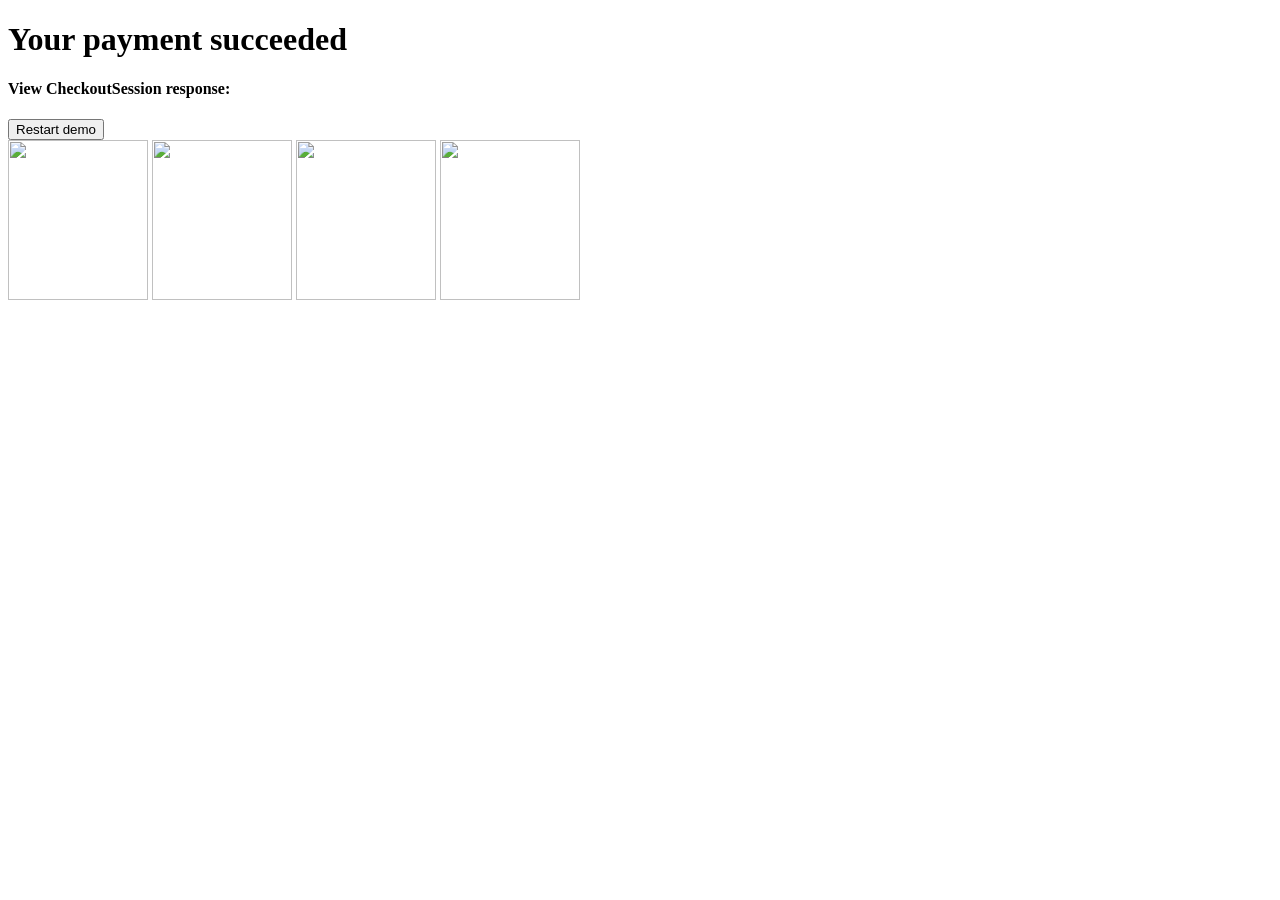
==== success.html @ bcca0fa3 "uploaded" ====
<!DOCTYPE html>
<html>
  <head>
    <meta charset="utf-8" />
    <meta name="viewport" content="width=device-width, initial-scale=1" />

    <title>Stripe Checkout Sample</title>

    <link rel="icon" href="favicon.ico" type="image/x-icon" />
    <link rel="stylesheet" href="css/normalize.css" />
    <link rel="stylesheet" href="css/global.css" />
    <script src="./success.js" defer></script>
  </head>

  <body>
    <div class="sr-root">
      <div class="sr-main">
        <header class="sr-header">
          <div class="sr-header__logo"></div>
        </header>

        <div class="sr-payment-summary completed-view">
          <h1>Your payment succeeded</h1>
          <h4>View CheckoutSession response:</h4>
        </div>
        <div class="sr-section completed-view">
          <div class="sr-callout">
            <pre></pre>
          </div>
          <button onclick="window.location.href = '/';">Restart demo</button>
        </div>
      </div>

      <div class="sr-content">
        <div class="pasha-image-stack">
          <img
            src="https://picsum.photos/280/320?random=1"
            width="140"
            height="160"
          />
          <img
            src="https://picsum.photos/280/320?random=2"
            width="140"
            height="160"
          />
          <img
            src="https://picsum.photos/280/320?random=3"
            width="140"
            height="160"
          />
          <img
            src="https://picsum.photos/280/320?random=4"
            width="140"
            height="160"
          />
        </div>
      </div>
    </div>
  </body>
</html>
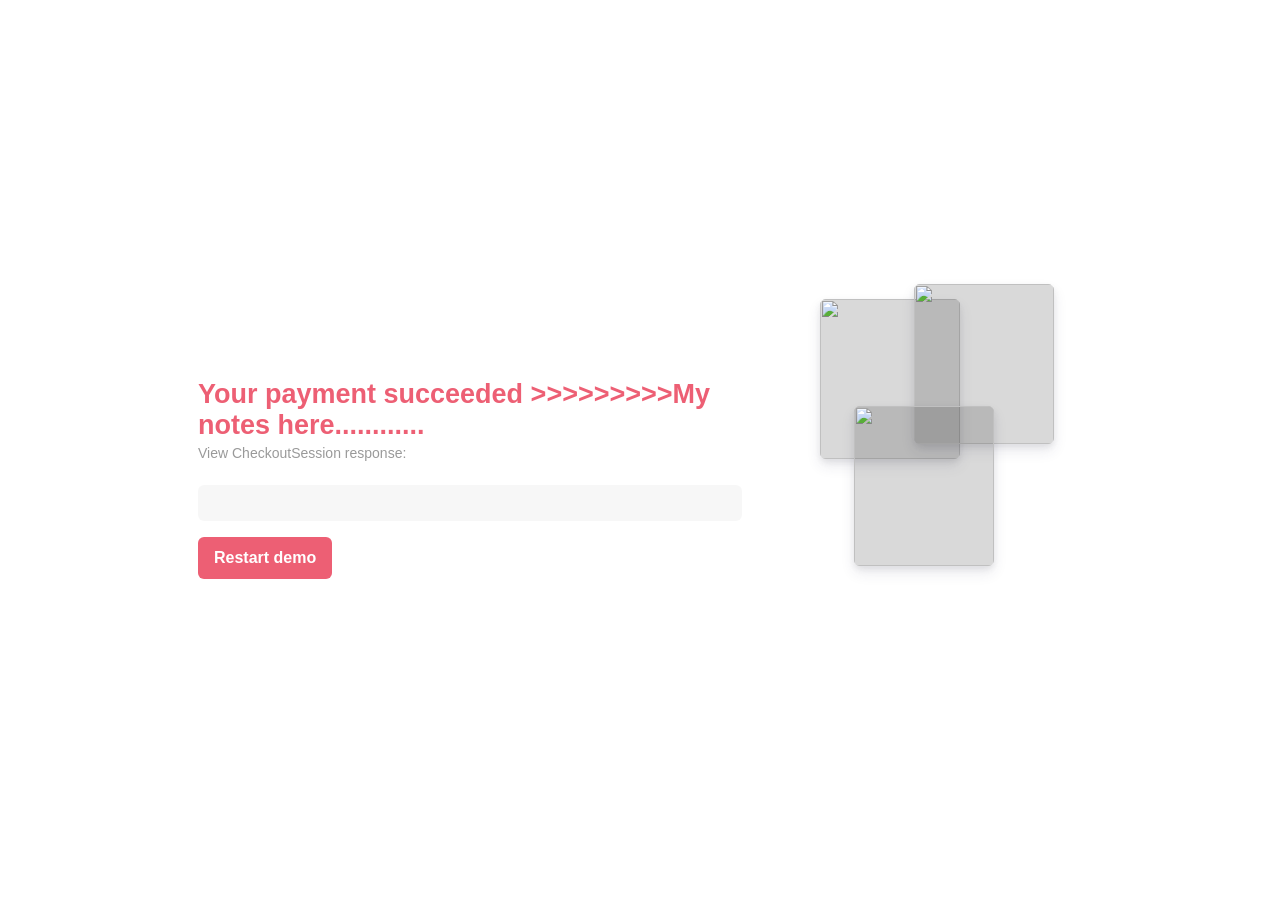
==== commit 46013859: "update sucess" ====
--- a/success.html
+++ b/success.html
@@ -20,14 +20,14 @@
         </header>
 
         <div class="sr-payment-summary completed-view">
-          <h1>Your payment succeeded</h1>
+          <h1>Your payment succeeded >>>>>>>>>My notes here............</h1>
           <h4>View CheckoutSession response:</h4>
         </div>
         <div class="sr-section completed-view">
           <div class="sr-callout">
             <pre></pre>
           </div>
-          <button onclick="window.location.href = '/';">Restart demo</button>
+          <button onclick="window.location.href = '/';">Restart demo </button>
         </div>
       </div>
 
--- a/css/global.css
+++ b/css/global.css
@@ -0,0 +1,572 @@
+/* Variables */
+:root {
+  --gray-offset: rgba(0, 0, 0, 0.03);
+  --gray-border: rgba(0, 0, 0, 0.15);
+  --gray-light: rgba(0, 0, 0, 0.4);
+  --gray-mid: rgba(0, 0, 0, 0.7);
+  --gray-dark: rgba(0, 0, 0, 0.9);
+  --body-color: var(--gray-mid);
+  --headline-color: var(--gray-dark);
+  --accent-color: #0066f0;
+  --body-font-family: -apple-system, BlinkMacSystemFont, sans-serif;
+  --radius: 6px;
+  --logo-image: url("https://storage.googleapis.com/stripe-sample-images/KAVHOLM.svg");
+  --form-width: 600px;
+}
+
+/* Base */
+* {
+  box-sizing: border-box;
+}
+body {
+  font-family: var(--body-font-family);
+  font-size: 16px;
+  color: var(--body-color);
+  -webkit-font-smoothing: antialiased;
+}
+h1,
+h2,
+h3,
+h4,
+h5,
+h6 {
+  color: var(--body-color);
+  margin-top: 2px;
+  margin-bottom: 4px;
+}
+h1 {
+  font-size: 27px;
+  color: var(--headline-color);
+}
+h4 {
+  font-weight: 500;
+  font-size: 14px;
+  color: var(--gray-light);
+}
+
+/* Layout */
+.sr-root {
+  display: flex;
+  flex-direction: row;
+  width: 100%;
+  max-width: 980px;
+  padding: 48px;
+  align-content: center;
+  justify-content: center;
+  height: auto;
+  min-height: 100vh;
+  margin: 0 auto;
+}
+.sr-header {
+  margin-bottom: 32px;
+}
+.sr-payment-summary {
+  margin-bottom: 20px;
+}
+.sr-main,
+.sr-content {
+  display: flex;
+  flex-direction: column;
+  justify-content: center;
+  height: 100%;
+  align-self: center;
+}
+.sr-main {
+  width: var(--form-width);
+}
+.sr-content {
+  padding-left: 48px;
+}
+.sr-header__logo {
+  background-image: var(--logo-image);
+  height: 24px;
+  background-size: contain;
+  background-repeat: no-repeat;
+  width: 100%;
+}
+.sr-legal-text {
+  color: var(--gray-light);
+  text-align: center;
+  font-size: 13px;
+  line-height: 17px;
+  margin-top: 12px;
+}
+.sr-field-error {
+  color: var(--accent-color);
+  text-align: left;
+  font-size: 13px;
+  line-height: 17px;
+  margin-top: 12px;
+}
+
+/* Form */
+.sr-form-row {
+  margin: 16px 0;
+}
+label {
+  font-size: 13px;
+  font-weight: 500;
+  margin-bottom: 8px;
+  display: inline-block;
+}
+
+/* Inputs */
+.sr-input,
+.sr-select,
+input[type="text"],
+input[type="number"] {
+  border: 1px solid var(--gray-border);
+  border-radius: var(--radius);
+  padding: 5px 12px;
+  height: 44px;
+  width: 100%;
+  transition: box-shadow 0.2s ease;
+  background: white;
+  -moz-appearance: none;
+  -webkit-appearance: none;
+  appearance: none;
+  color: #32325d;
+}
+.sr-input:focus,
+input[type="text"]:focus,
+button:focus,
+.focused {
+  box-shadow: 0 0 0 1px rgba(50, 151, 211, 0.3), 0 1px 1px 0 rgba(0, 0, 0, 0.07),
+    0 0 0 4px rgba(50, 151, 211, 0.3);
+  outline: none;
+  z-index: 9;
+}
+.sr-input::placeholder,
+input[type="text"]::placeholder,
+input[type="number"]::placeholder {
+  color: var(--gray-light);
+}
+
+/* Checkbox */
+.sr-checkbox-label {
+  position: relative;
+  cursor: pointer;
+}
+
+.sr-checkbox-label input {
+  opacity: 0;
+  margin-right: 6px;
+}
+
+.sr-checkbox-label .sr-checkbox-check {
+  position: absolute;
+  left: 0;
+  height: 16px;
+  width: 16px;
+  background-color: white;
+  border: 1px solid var(--gray-border);
+  border-radius: 4px;
+  transition: all 0.2s ease;
+}
+
+.sr-checkbox-label input:focus ~ .sr-checkbox-check {
+  box-shadow: 0 0 0 1px rgba(50, 151, 211, 0.3), 0 1px 1px 0 rgba(0, 0, 0, 0.07),
+    0 0 0 4px rgba(50, 151, 211, 0.3);
+  outline: none;
+}
+
+.sr-checkbox-label input:checked ~ .sr-checkbox-check {
+  background-color: var(--accent-color);
+  background-image: url("https://storage.googleapis.com/stripe-sample-images/icon-checkmark.svg");
+  background-repeat: no-repeat;
+  background-size: 16px;
+  background-position: -1px -1px;
+}
+
+/* Select */
+.sr-select {
+  display: block;
+  height: 44px;
+  margin: 0;
+  background-image: url("https://storage.googleapis.com/stripe-sample-images/icon-chevron-down.svg");
+  background-repeat: no-repeat, repeat;
+  background-position: right 12px top 50%, 0 0;
+  background-size: 0.65em auto, 100%;
+}
+.sr-select:after {
+}
+.sr-select::-ms-expand {
+  display: none;
+}
+.sr-select:hover {
+  cursor: pointer;
+}
+.sr-select:focus {
+  box-shadow: 0 0 0 1px rgba(50, 151, 211, 0.3), 0 1px 1px 0 rgba(0, 0, 0, 0.07),
+    0 0 0 4px rgba(50, 151, 211, 0.3);
+  outline: none;
+}
+.sr-select option {
+  font-weight: 400;
+}
+.sr-select:invalid {
+  color: var(--gray-light);
+  background-opacity: 0.4;
+}
+
+/* Combo inputs */
+.sr-combo-inputs {
+  display: flex;
+  flex-direction: column;
+}
+.sr-combo-inputs input,
+.sr-combo-inputs .sr-select {
+  border-radius: 0;
+  border-bottom: 0;
+}
+.sr-combo-inputs > input:first-child,
+.sr-combo-inputs > .sr-select:first-child {
+  border-radius: var(--radius) var(--radius) 0 0;
+}
+.sr-combo-inputs > input:last-child,
+.sr-combo-inputs > .sr-select:last-child {
+  border-radius: 0 0 var(--radius) var(--radius);
+  border-bottom: 1px solid var(--gray-border);
+}
+.sr-combo-inputs > .sr-combo-inputs-row:last-child input:first-child {
+  border-radius: 0 0 0 var(--radius);
+  border-bottom: 1px solid var(--gray-border);
+}
+.sr-combo-inputs > .sr-combo-inputs-row:last-child input:last-child {
+  border-radius: 0 0 var(--radius) 0;
+  border-bottom: 1px solid var(--gray-border);
+}
+.sr-combo-inputs > .sr-combo-inputs-row:first-child input:first-child {
+  border-radius: var(--radius) 0 0 0;
+}
+.sr-combo-inputs > .sr-combo-inputs-row:first-child input:last-child {
+  border-radius: 0 var(--radius) 0 0;
+}
+.sr-combo-inputs > .sr-combo-inputs-row:first-child input:only-child {
+  border-radius: var(--radius) var(--radius) 0 0;
+}
+.sr-combo-inputs-row {
+  width: 100%;
+  display: flex;
+}
+
+.sr-combo-inputs-row > input {
+  width: 100%;
+  border-radius: 0;
+}
+
+.sr-combo-inputs-row > input:first-child:not(:only-child) {
+  border-right: 0;
+}
+
+.sr-combo-inputs-row:not(:first-of-type) .sr-input {
+  border-radius: 0 0 var(--radius) var(--radius);
+}
+
+/* Buttons and links */
+button {
+  background: var(--accent-color);
+  border-radius: var(--radius);
+  color: white;
+  border: 0;
+  padding: 12px 16px;
+  margin-top: 16px;
+  font-weight: 600;
+  cursor: pointer;
+  transition: all 0.2s ease;
+  display: block;
+}
+button:hover {
+  filter: contrast(115%);
+}
+button:active {
+  transform: translateY(0px) scale(0.98);
+  filter: brightness(0.9);
+}
+button:disabled {
+  opacity: 0.5;
+  cursor: none;
+}
+
+.sr-payment-form button,
+.fullwidth {
+  width: 100%;
+}
+
+a {
+  color: var(--accent-color);
+  text-decoration: none;
+  transition: all 0.2s ease;
+}
+
+a:hover {
+  filter: brightness(0.8);
+}
+
+a:active {
+  filter: brightness(0.5);
+}
+
+/* Code block */
+.sr-callout {
+  background: var(--gray-offset);
+  padding: 12px;
+  border-radius: var(--radius);
+  max-height: 200px;
+  overflow: auto;
+}
+code,
+pre {
+  font-family: "SF Mono", "IBM Plex Mono", "Menlo", monospace;
+  font-size: 12px;
+}
+
+/* Stripe Element placeholder */
+.sr-card-element {
+  padding-top: 12px;
+}
+
+/* Responsiveness */
+@media (max-width: 720px) {
+  .sr-root {
+    flex-direction: column;
+    justify-content: flex-start;
+    padding: 48px 20px;
+    min-width: 320px;
+  }
+
+  .sr-header__logo {
+    background-position: center;
+  }
+
+  .sr-payment-summary {
+    text-align: center;
+  }
+
+  .sr-content {
+    display: none;
+  }
+
+  .sr-main {
+    width: 100%;
+  }
+}
+
+/* Pasha styles – Brand-overrides, can split these out */
+:root {
+  --accent-color: #ed5f74;
+  --headline-color: var(--accent-color);
+  --logo-image: url("https://storage.googleapis.com/stripe-sample-images/logo-pasha.svg");
+}
+
+.pasha-image-stack {
+  display: grid;
+  grid-gap: 12px;
+  grid-template-columns: auto auto;
+}
+
+.pasha-image-stack img,
+.pasha-image img {
+  border-radius: var(--radius);
+  background-color: var(--gray-border);
+  box-shadow: 0 7px 14px 0 rgba(50, 50, 93, 0.1),
+    0 3px 6px 0 rgba(0, 0, 0, 0.07);
+  transition: all 0.8s ease;
+  opacity: 0;
+}
+
+.pasha-image {
+  text-align: center;
+  margin-top: 20px;
+}
+
+.pasha-image img {
+  opacity: 1;
+}
+
+.pasha-image-stack img:nth-child(1) {
+  transform: translate(30px, 15px);
+  opacity: 1;
+}
+.pasha-image-stack img:nth-child(2) {
+  transform: translate(-28px, 0px);
+  opacity: 1;
+}
+.pasha-image-stack img:nth-child(3) {
+  transform: translate(64px, -50px);
+  opacity: 1;
+}
+
+/* todo: spinner/processing state, errors, animations */
+
+.spinner,
+.spinner:before,
+.spinner:after {
+  border-radius: 50%;
+}
+.spinner {
+  color: #ffffff;
+  font-size: 22px;
+  text-indent: -99999px;
+  margin: 0px auto;
+  position: relative;
+  width: 20px;
+  height: 20px;
+  box-shadow: inset 0 0 0 2px;
+  -webkit-transform: translateZ(0);
+  -ms-transform: translateZ(0);
+  transform: translateZ(0);
+}
+.spinner:before,
+.spinner:after {
+  position: absolute;
+  content: "";
+}
+.spinner:before {
+  width: 10.4px;
+  height: 20.4px;
+  background: var(--accent-color);
+  border-radius: 20.4px 0 0 20.4px;
+  top: -0.2px;
+  left: -0.2px;
+  -webkit-transform-origin: 10.4px 10.2px;
+  transform-origin: 10.4px 10.2px;
+  -webkit-animation: loading 2s infinite ease 1.5s;
+  animation: loading 2s infinite ease 1.5s;
+}
+.spinner:after {
+  width: 10.4px;
+  height: 10.2px;
+  background: var(--accent-color);
+  border-radius: 0 10.2px 10.2px 0;
+  top: -0.1px;
+  left: 10.2px;
+  -webkit-transform-origin: 0px 10.2px;
+  transform-origin: 0px 10.2px;
+  -webkit-animation: loading 2s infinite ease;
+  animation: loading 2s infinite ease;
+}
+@-webkit-keyframes loading {
+  0% {
+    -webkit-transform: rotate(0deg);
+    transform: rotate(0deg);
+  }
+  100% {
+    -webkit-transform: rotate(360deg);
+    transform: rotate(360deg);
+  }
+}
+@keyframes loading {
+  0% {
+    -webkit-transform: rotate(0deg);
+    transform: rotate(0deg);
+  }
+  100% {
+    -webkit-transform: rotate(360deg);
+    transform: rotate(360deg);
+  }
+}
+
+/* Custom */
+.container {
+  border: 1px solid #e8e8e8;
+  border-radius: 6px;
+  padding: 32px 28px;
+  display: flex;
+  flex-direction: column;
+  justify-content: space-between;
+  max-width: 400px;
+}
+
+.container .pasha-image-stack {
+  margin-top: 20px;
+}
+
+.container:first-of-type {
+  margin-right: 20px;
+}
+
+.quantity-setter {
+  display: flex;
+  justify-content: center;
+  margin-top: 20px;
+}
+
+.quantity-setter input {
+  border-radius: 0;
+  width: 50px;
+  padding: 0;
+  text-align: center;
+}
+
+.quantity-setter .increment-btn {
+  margin-top: 0;
+  border-radius: 0;
+  border: 1px solid var(--accent-color);
+}
+
+input[type="number"]::-webkit-inner-spin-button,
+input[type="number"]::-webkit-outer-spin-button {
+  -webkit-appearance: none;
+  margin: 0;
+}
+
+/* Animated form */
+
+.sr-root {
+  animation: 0.4s form-in;
+  animation-fill-mode: both;
+  animation-timing-function: ease;
+}
+
+.sr-payment-form .sr-form-row {
+  animation: 0.4s field-in;
+  animation-fill-mode: both;
+  animation-timing-function: ease;
+  transform-origin: 50% 0%;
+}
+
+/* need saas for loop :D  */
+.sr-payment-form .sr-form-row:nth-child(1) {
+  animation-delay: 0;
+}
+.sr-payment-form .sr-form-row:nth-child(2) {
+  animation-delay: 60ms;
+}
+.sr-payment-form .sr-form-row:nth-child(3) {
+  animation-delay: 120ms;
+}
+.sr-payment-form .sr-form-row:nth-child(4) {
+  animation-delay: 180ms;
+}
+.sr-payment-form .sr-form-row:nth-child(5) {
+  animation-delay: 240ms;
+}
+.sr-payment-form .sr-form-row:nth-child(6) {
+  animation-delay: 300ms;
+}
+.hidden {
+  display: none;
+}
+
+@keyframes field-in {
+  0% {
+    opacity: 0;
+    transform: translateY(8px) scale(0.95);
+  }
+  100% {
+    opacity: 1;
+    transform: translateY(0px) scale(1);
+  }
+}
+
+@keyframes form-in {
+  0% {
+    opacity: 0;
+    transform: scale(0.98);
+  }
+  100% {
+    opacity: 1;
+    transform: scale(1);
+  }
+}
